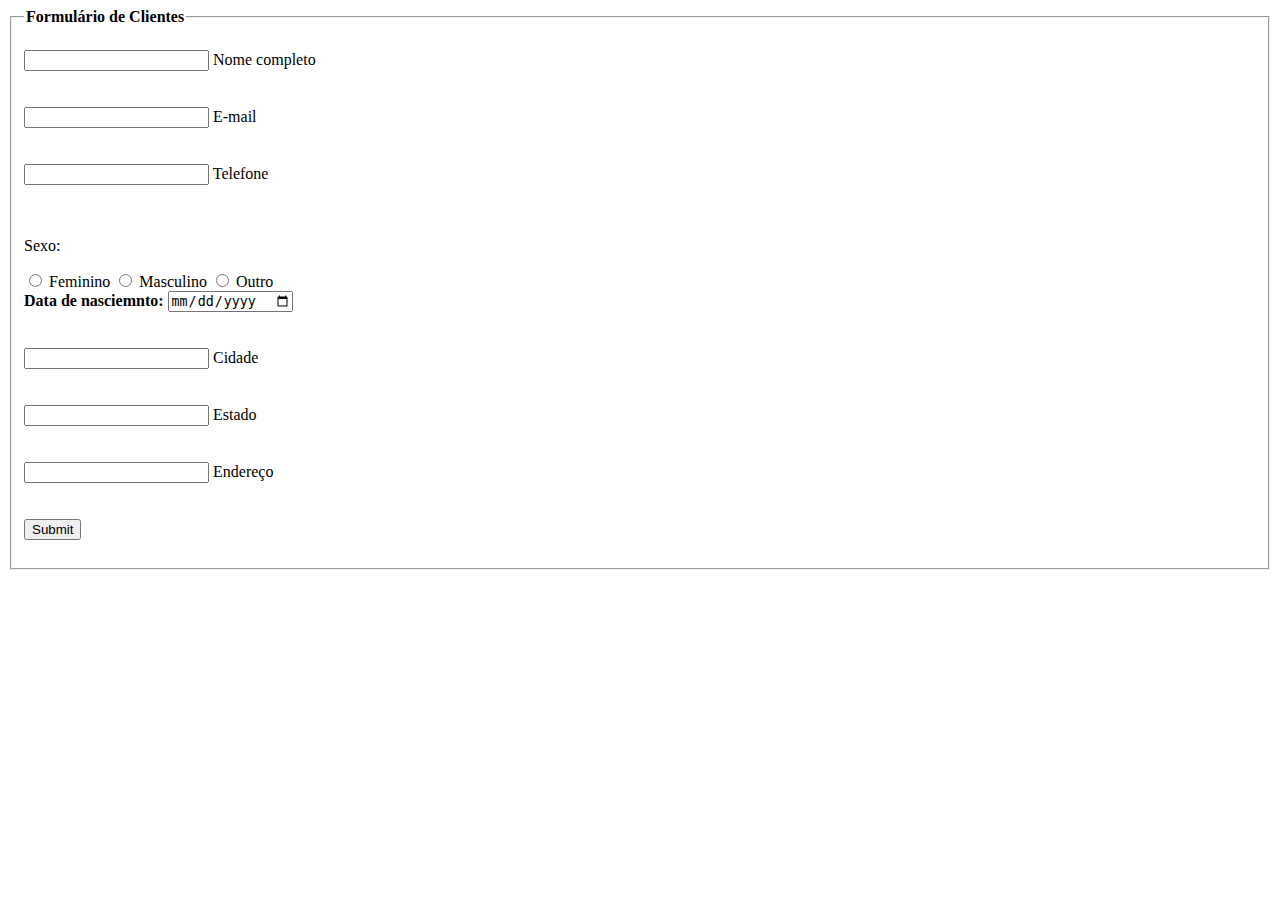
==== formulario.html @ 4468ddd5 "implementa codigos html" ====
<!DOCTYPE html>
<html lang="en">
<head>
  <meta charset="UTF-8">
  <meta http-equiv="X-UA-Compatible" content="IE=edge">
  <meta name="viewport" content="width=device-width, initial-scale=1.0">
  <title>Formulário</title>
</head>
<body>
  <div class="box">
    <form action="">
      <fieldset>
        <legend><b>Formulário de Clientes</b></legend>
        <br>
        <div class="inputBox">
          <input type="text" name="nome" id="nome" class="inputUser" required>
          <label for="nome">Nome completo</label>
        </div>
        <br><br>
        <div class="inputBox">
          <input type="email" name="email" id="email" class="inputUser" required>
          <label for="email">E-mail</label>
        </div>
        <br><br>
        <div class="inputBox">
          <input type="tel" name="telefone" id="telefone" class="inputUser" required>
          <label for="telefone">Telefone</label>
        </div>
        <br><br>

        <p>Sexo:</p>
        <input type="radio"  id="feminino" name="genero" value="feminino" required>
        <label for="feminino">Feminino</label>
        <input type="radio"  id="masculino" name="genero" value="masculino" required>
        <label for="masculino">Masculino</label>
        <input type="radio"  id="outro" name="genero" value="outro" required>
        <label for="outro">Outro</label>

        <div class="inputBox">
          <label for="data_nascimento"><b>Data de nasciemnto:</b></label>
          <input type="date" name="data_nascimento" id="data_nascimento" class="inputUser">
        </div> 
        <br><br>
        <div class="inputBox">
          <input type="text" name="cidade" id="cidade" class="inputUser" required>
          <label for="cidade">Cidade</label>
        </div>
        <br><br>
        <div class="inputBox">
          <input type="text" name="estado" id="estado" class="inputUser" required>
          <label for="estado">Estado</label>
        </div>
        <br><br>
        <div class="inputBox">
          <input type="text" name="endereco" id="endereco" class="inputUser" required>
          <label for="endereco">Endereço</label>
        </div>
        <br><br>

        <input type="submit" name="submit" id="submit">
        <br><br>
        
      </fieldset>
    </form>
  </div>
</body>
</html>
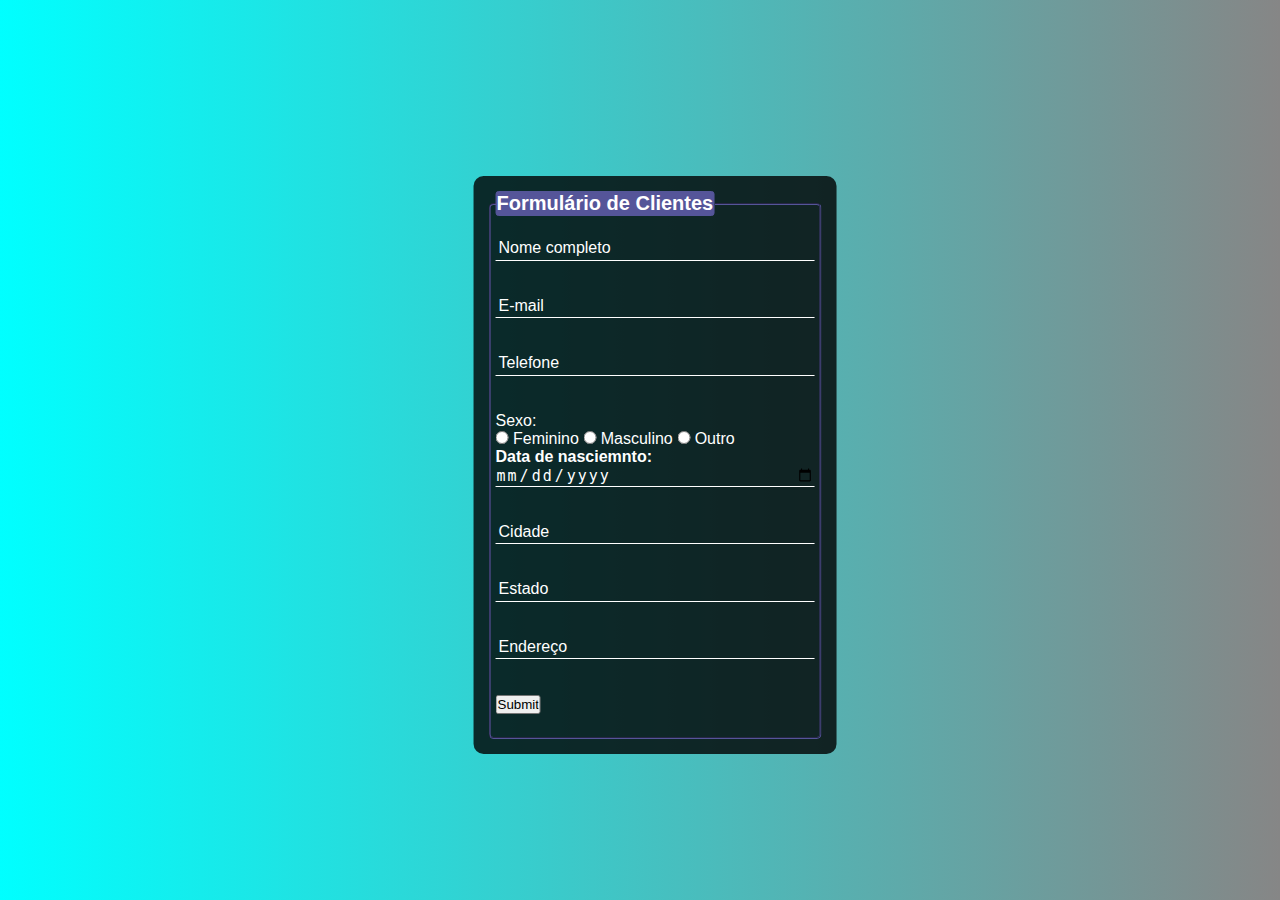
==== commit f6346d8f: "implementa codigos css" ====
--- a/formulario.html
+++ b/formulario.html
@@ -5,6 +5,7 @@
   <meta http-equiv="X-UA-Compatible" content="IE=edge">
   <meta name="viewport" content="width=device-width, initial-scale=1.0">
   <title>Formulário</title>
+  <link rel="stylesheet" href="formulario.css">
 </head>
 <body>
   <div class="box">
@@ -14,17 +15,17 @@
         <br>
         <div class="inputBox">
           <input type="text" name="nome" id="nome" class="inputUser" required>
-          <label for="nome">Nome completo</label>
+          <label for="nome" class="labelInput">Nome completo</label>
         </div>
         <br><br>
         <div class="inputBox">
           <input type="email" name="email" id="email" class="inputUser" required>
-          <label for="email">E-mail</label>
+          <label for="email" class="labelInput">E-mail</label>
         </div>
         <br><br>
         <div class="inputBox">
           <input type="tel" name="telefone" id="telefone" class="inputUser" required>
-          <label for="telefone">Telefone</label>
+          <label for="telefone" class="labelInput">Telefone</label>
         </div>
         <br><br>
 
@@ -40,26 +41,27 @@
           <label for="data_nascimento"><b>Data de nasciemnto:</b></label>
           <input type="date" name="data_nascimento" id="data_nascimento" class="inputUser">
         </div> 
+        
         <br><br>
         <div class="inputBox">
           <input type="text" name="cidade" id="cidade" class="inputUser" required>
-          <label for="cidade">Cidade</label>
+          <label for="cidade" class="labelInput">Cidade</label>
         </div>
         <br><br>
         <div class="inputBox">
           <input type="text" name="estado" id="estado" class="inputUser" required>
-          <label for="estado">Estado</label>
+          <label for="estado" class="labelInput">Estado</label>
         </div>
         <br><br>
         <div class="inputBox">
           <input type="text" name="endereco" id="endereco" class="inputUser" required>
-          <label for="endereco">Endereço</label>
+          <label for="endereco" class="labelInput">Endereço</label>
         </div>
         <br><br>
 
         <input type="submit" name="submit" id="submit">
         <br><br>
-        
+
       </fieldset>
     </form>
   </div>
--- a/formulario.css
+++ b/formulario.css
@@ -0,0 +1,76 @@
+*{
+  margin: 0;
+  padding: 0;
+}
+
+body{
+  font-family: Arial, Helvetica, sans-serif;
+  background-image: linear-gradient(to left, rgb(134, 134, 134), cyan);
+  height: 100vh;
+}
+
+.box{
+  background-color: rgba(0, 0, 0, 0.8);
+  color: white;
+  position: absolute;
+  top: 50%;
+  left: 50%;
+  transform: translate(-50%, -50%);
+  margin: 15px;
+  padding: 15px;
+  border-radius: 10px;
+}
+
+fieldset{
+  padding: 5px;
+  border-color: rgb(85, 85, 153);
+  border-radius: 5px;
+}
+
+legend{
+  border: 1px solid rgb(85, 85, 153);
+  font-size: 20px;
+  border-radius: 3px;
+  background-color: rgb(85, 85, 153);
+}
+
+.inputbox{
+  position: absolute;
+}
+
+.inputUser{
+  background: none;
+  border: none;
+  border-bottom: 1px solid white;
+  outline: none;
+  color: white;
+  font-size: 15px;
+  width: 100%;
+  letter-spacing: 2px;
+  height: 20px;
+}
+
+.labelInput{
+  position: absolute;
+  left: 25px;
+  pointer-events: none;
+  transition: .5s;
+}
+
+.inputUser:focus ~ .labelInput{
+  font-size: 10px;
+  color:rgb(251, 255, 40);
+  left: 280px; 
+}
+
+.inputUser:valid ~ .labelInput{
+  font-size: 10px;
+  color:rgb(72, 255, 0);
+  left: 250px;
+}
+
+.inputUser:invalid{
+  font-size: 10px;
+  color:rgb(245, 27, 27);
+  left: 250px;
+}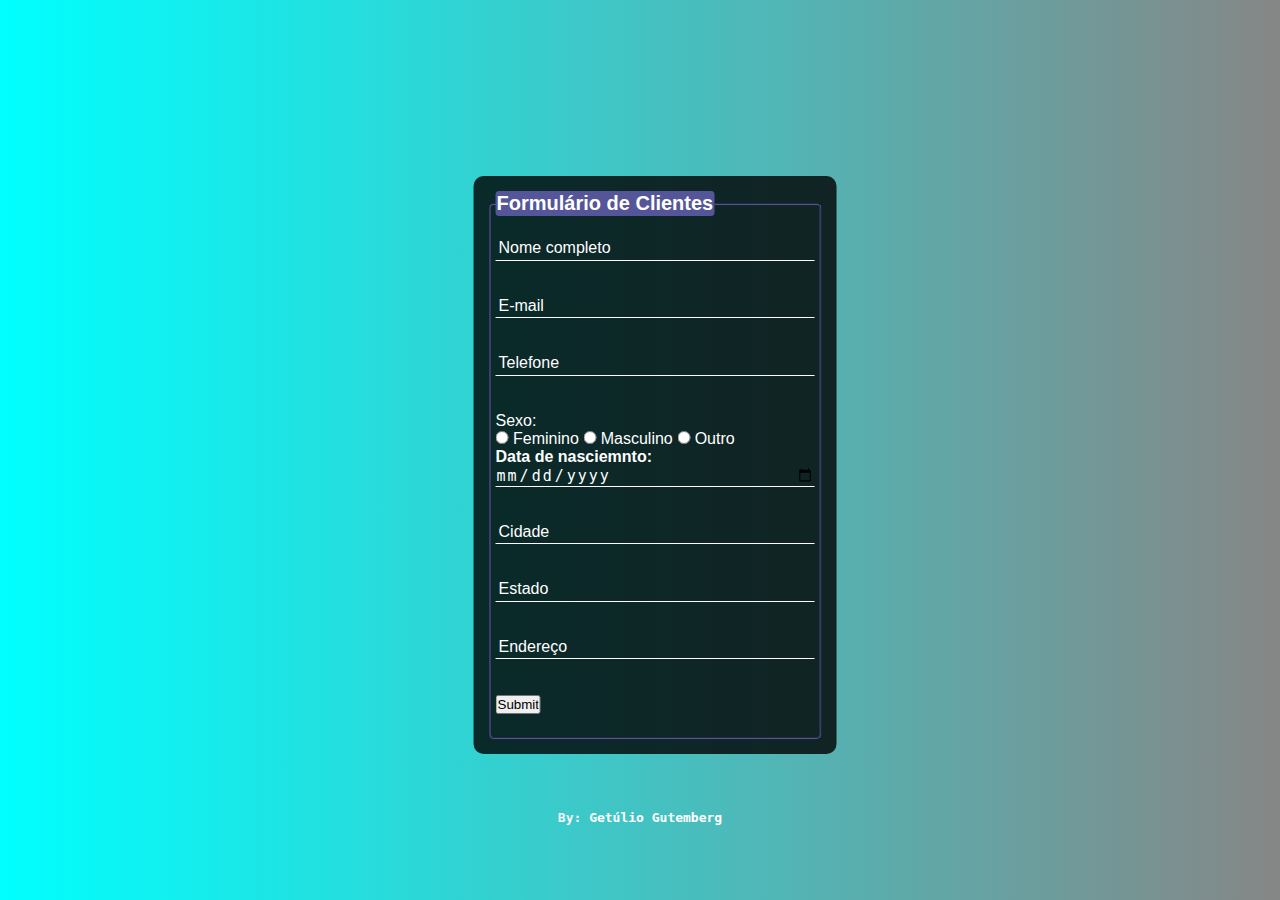
==== commit 59db1056: "finaliza forms" ====
--- a/formulario.html
+++ b/formulario.html
@@ -41,7 +41,7 @@
           <label for="data_nascimento"><b>Data de nasciemnto:</b></label>
           <input type="date" name="data_nascimento" id="data_nascimento" class="inputUser">
         </div> 
-        
+
         <br><br>
         <div class="inputBox">
           <input type="text" name="cidade" id="cidade" class="inputUser" required>
@@ -65,5 +65,6 @@
       </fieldset>
     </form>
   </div>
+  <h4 class="created">By: <a href="https://github.com/getuliogutemberg" target="_blank">Getúlio Gutemberg<a></h4>
 </body>
 </html>--- a/formulario.css
+++ b/formulario.css
@@ -73,4 +73,21 @@
   font-size: 10px;
   color:rgb(245, 27, 27);
   left: 250px;
-}+}
+
+.created{
+  color: whitesmoke;
+  position: absolute;
+  top: 90%;
+  left: 50%;
+  transform: translate(-50%);
+  font-family: monospace;
+}
+a:link{
+  color: rgb(255, 255, 255);
+  text-decoration: none;
+}
+a:visited{
+  color: rgb(255, 255, 255);
+  text-decoration: none;
+}
